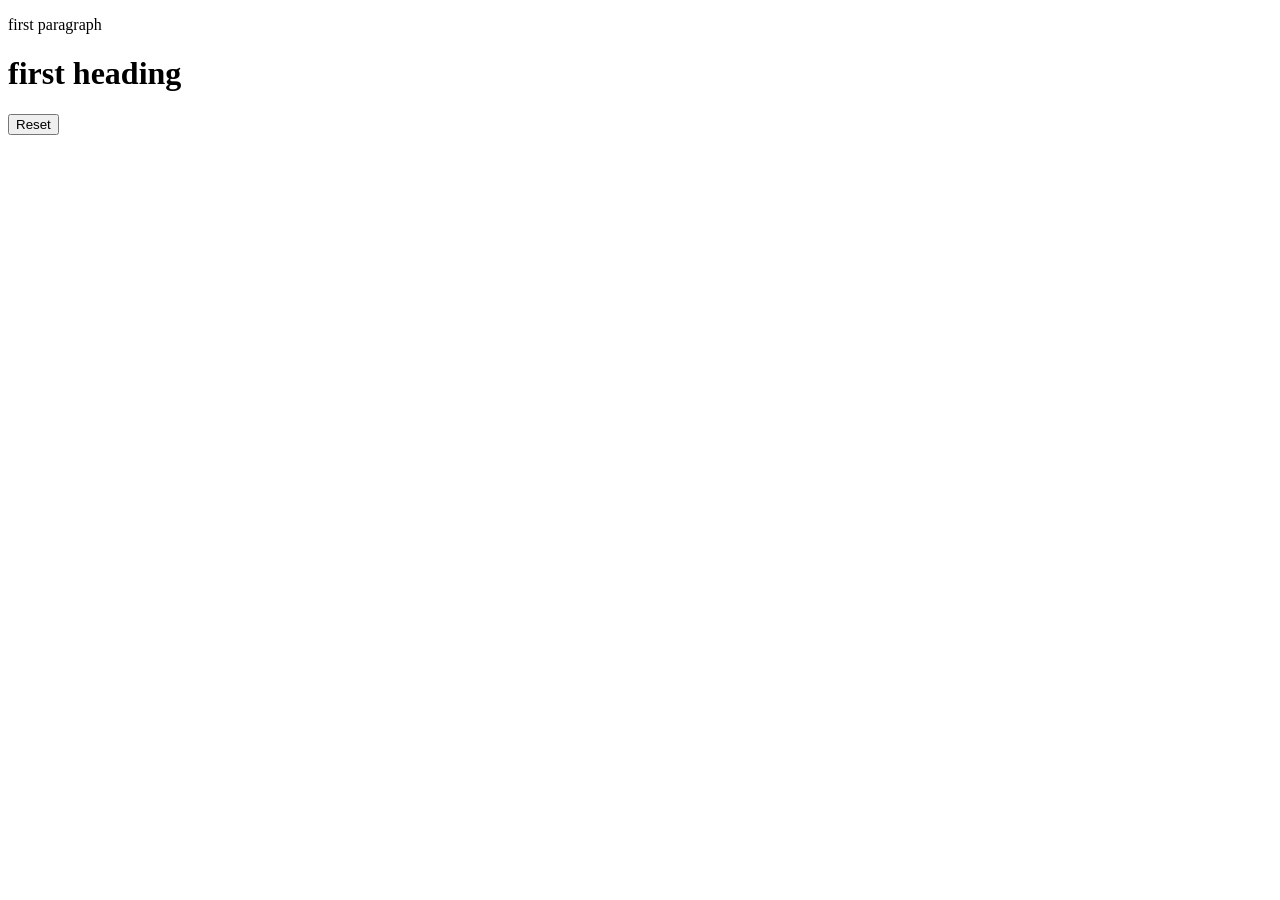
==== JsDomBasics/index.html @ 771683fd "DomAcess" ====
<!doctype html>
<html lang="en">
  <head>
    <meta charset="UTF-8" />
    <meta name="viewport" content="width=device-width, initial-scale=1.0" />
    <title>Document</title>
  </head>
  <body>
    <p id="fpara" class="fclass">first paragraph</p>

    <h1 id="fheadig">first heading</h1>

    <button id="btn" type="submit">
      <p>Submit</p>
    </button>

    <script src="./index.js"></script>
  </body>
</html>
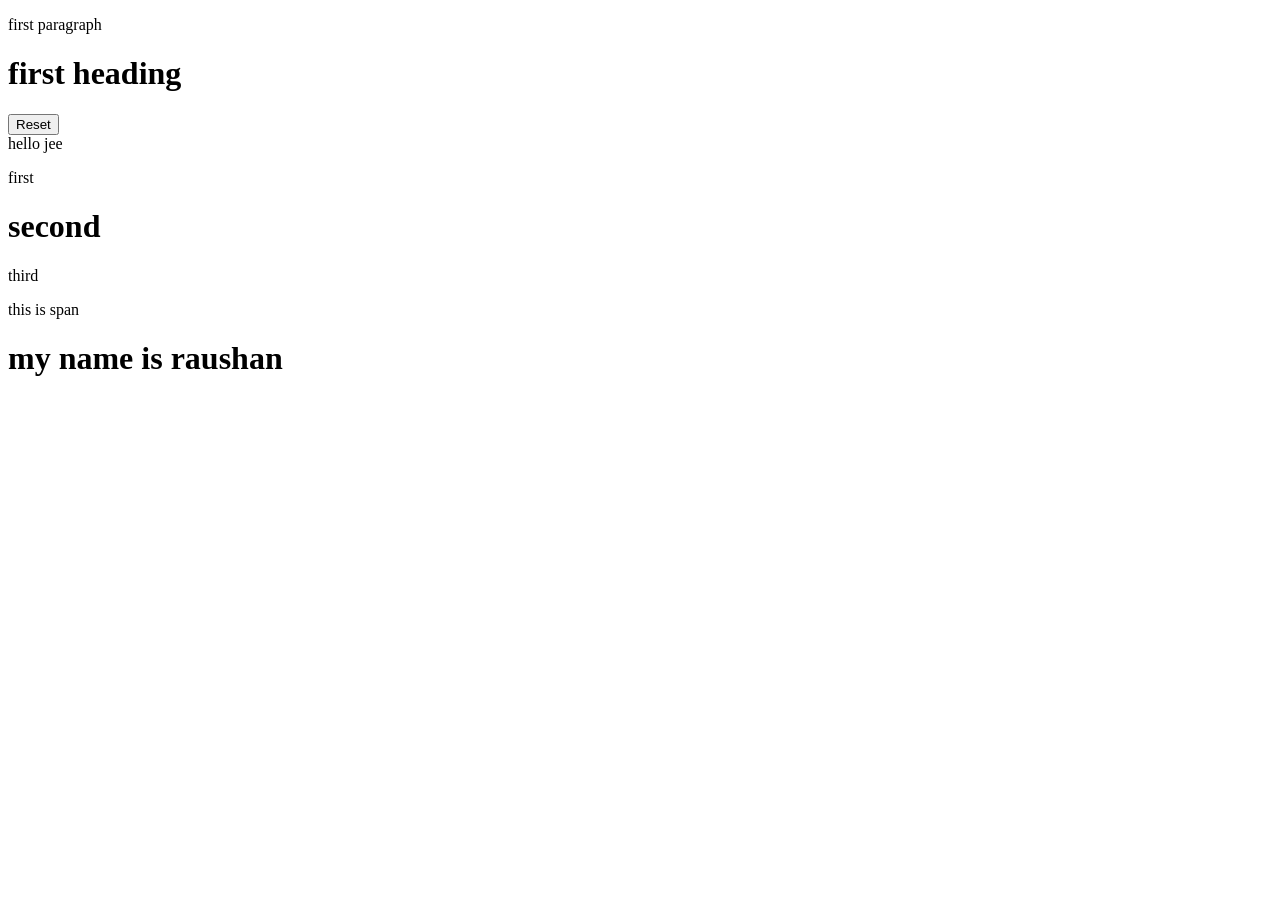
==== commit e9fb0cb1: "JSDOMSchanging" ====
--- a/JsDomBasics/index.html
+++ b/JsDomBasics/index.html
@@ -14,6 +14,15 @@
       <p>Submit</p>
     </button>
 
+    <div>
+      hello jee
+      <div id="myDiv">
+        <p>first</p>
+        <h1>second</h1>
+        <p>third</p>
+      </div>
+    </div>
+
     <script src="./index.js"></script>
   </body>
 </html>
